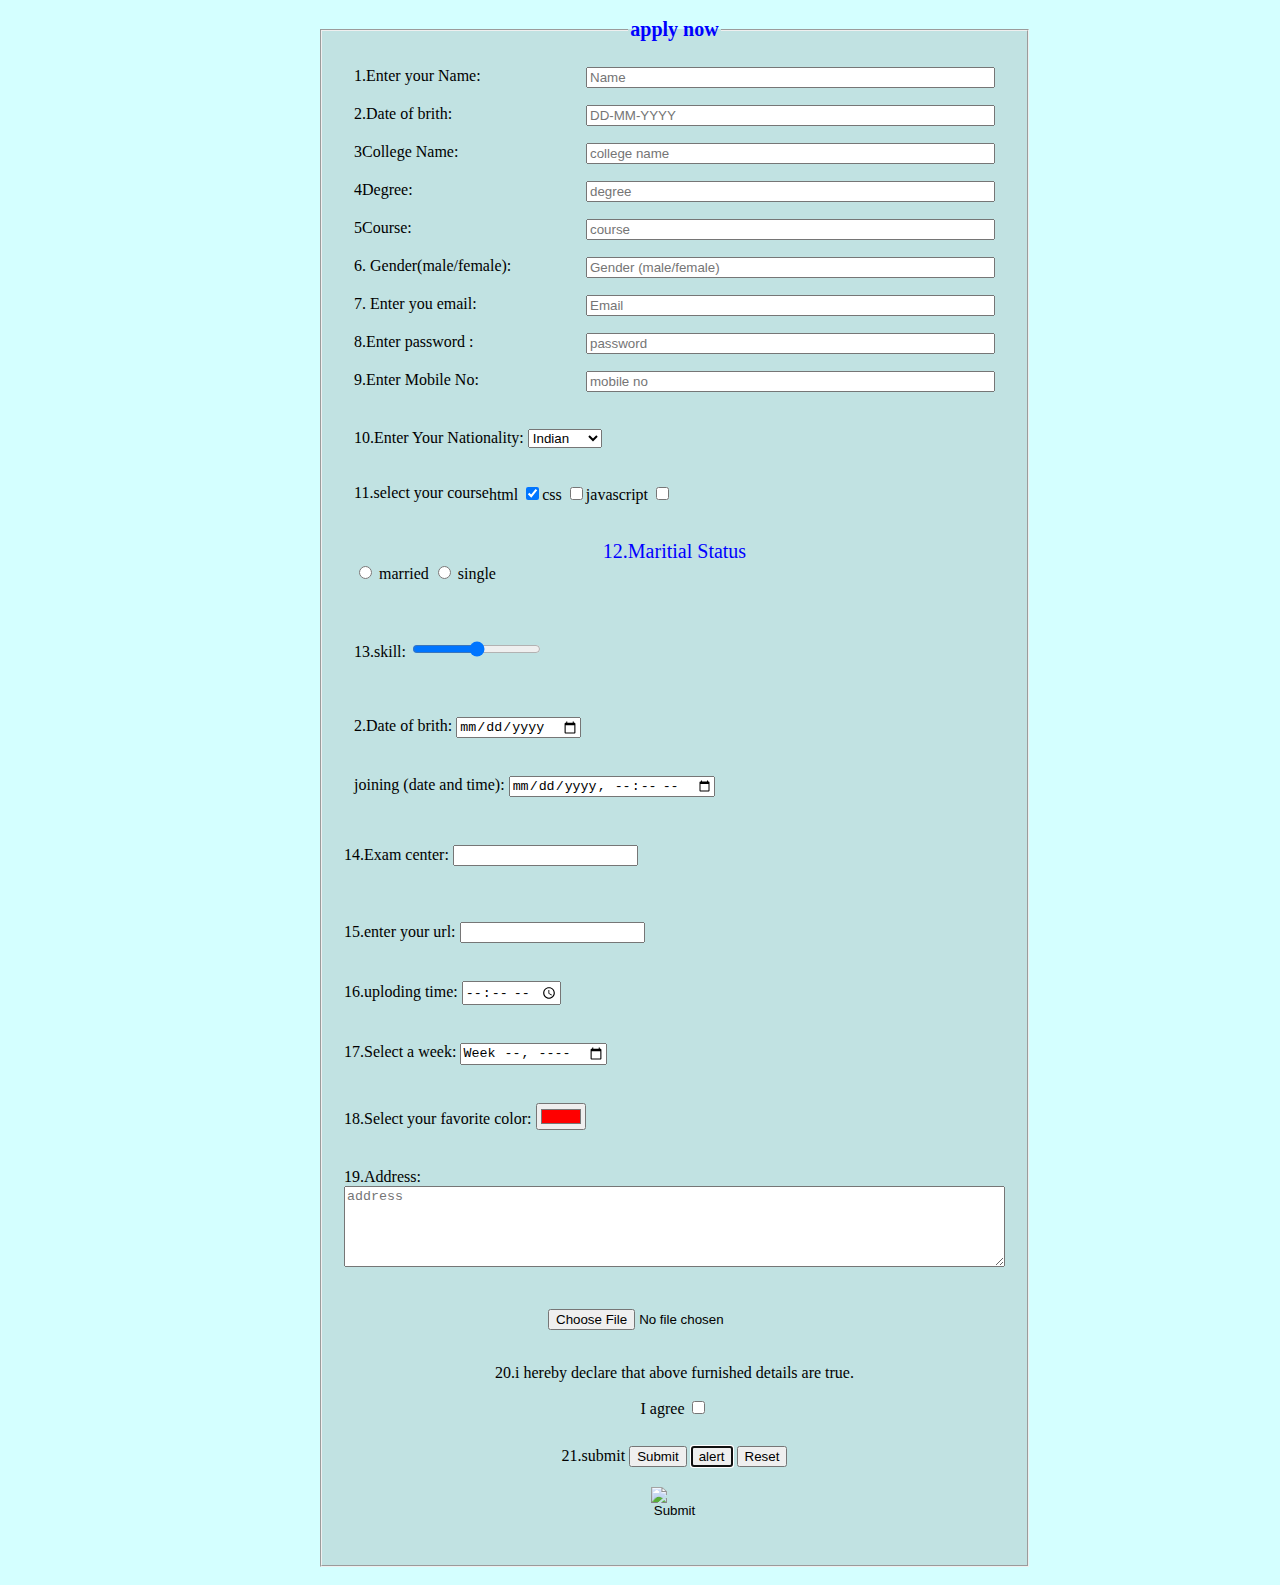
==== indext.html @ f493afc9 "index" ====
<!DOCTYPE html>
<html>
<head>
		<title>test</title>
		<link rel="stylesheet" href="style2.css">
		<meta charset="Utf-8">
		<meta name="viewport" content="width=device-width, initial-scale=1.0">
		<style>
			
				
			form{
				padding:0px 300px 0px 300px;
				}
			fieldset{
				background-color:#8080803b;
				}
			body{
				background-color:rgb(215,223,227)
				font-size:25px;
				}
			div {
				padding:10px;
				}
			
			.index input{
				float:right;
			}
			legend{
					color:blue;
					font-size:20px;
					text-align:center;
			}
			.d-flex{
				displaY:flex;
				}
			.d-flex input{
				padding:0 8px;
				}
			.id{
				text-align:center;
			}
			.id input{
				text-align:center;
			}
			body{
					background-color:#00feff2b;
				}
			
		</style>
</head>
<body>
	<div class="container">
									  <!---form--->
		<form  method="post" autocomplete="on">
									<!---fieldset--->
			<fieldset>
								<!---lenged,lable,input-->
								
				<legend><b>apply now</b></legend>
									<!--placeholder-->
			<div class="index">
				<div>
					<label for="name">1.Enter your Name:</label>
					<input type="taxt" name="iname"placeholder="Name" size="48" ><br>
				</div>
									<!--for,type,name-->
				<div>
					<label for="date of brith"> 2.Date of brith:</label>
					<input type="date of brith" name="date of brith" placeholder="DD-MM-YYYY" size="48">
				</div>	
				<div>
					<label for="icollage">3College Name:</label>
					<input type="collage" name="college" placeholder="college name" size="48">
				</div>
				<div>
					<label for="degree">4Degree:</label>
					<input type="degree" name="degree" placeholder="degree" size="48">
				</div>
				<div>
					<label for="course">5Course:</label>
					<input type="course" name="course" placeholder="course" size="48">
				</div>
				<div>
									<!---gender--->
					<label for="gender">6. Gender(male/female):</label>
					<input type="gender" name="gender"placeholder="Gender (male/female)" size="48"><br>
				</div>
									<!---email--->
				<div>
					<label for="email">7. Enter you email:</label>
					<input for="email" name="iemail"  placeholder="Email" autocomplete="off"  size="48"><br>
				</div>
									<!---passward--->
				<div>
					<label for="password">8.Enter password :</label>
					<input type="password" id="pwd" name="password" minlength="8" placeholder="password" size="48"><br>
				</div>
									<!---tel--->
				<div>
			      <label for="tel">9.Enter Mobile No:</label>
			      <input type="tel" pattern="[1-9](10)" name="tel" placeholder="mobile no" size="48" >
				</div>
			</div>
									<!---select,value--->
			<div class="select">					
				<div>
					   <label for="inationaltity">10.Enter Your Nationality:</label>
						<select id="nationality"> 
						 <option value="Indian">Indian</option>
						 <option value="French">French</option>
						 <option value="America">America</option>
						 <option value="Austalia">Australia</option>
						 <option value="Italy">Italy</option></select>
				</div> 
									<!---cheackbox,id--->
				<div class="d-flex">
					<P>11.select your course</p>
					<p>
					<label for="course1"> html</label>
					<input type="checkbox" id="course1" name="course1" value="html" checked>
					</p><br>
					<p>
					<label for="course2"> css </label>
					<input type="checkbox" id="course2" name="course2" value="css">
					</p><br>
					<P>
					<label for="course3"> javascript </label>
					<input type="checkbox" id="course3" name="course3" value="javascript">
					</p><br>
				</div>
									<!---radio--->
				<div>
					<legend>12.Maritial Status</legend>	
					<input type="radio" name="marri">
					<label for="marri">married</label>
					<input type="radio" name="marri">
					<label for="marri">single</label>
				</div><br><br>
									<!---range,submit--->
				<div>
					<label for="vol">13.skill:</label>
					<input type="range" id="vol" name="vol" min="0" max="50">
					
				</div><br><br>
									<!---date & datetime-local--->
				<div>
					<label for="date of brith"> 2.Date of brith:</label>
					<input type="date" name="date of brith" >
				</div>	<br>
				<div>
				<label for="joindaytime">joining (date and time):</label>
				<input type="datetime-local" id="joindaytime" name="birthdaytime">
				</div>	<br>
			</div>				<!---search--->
				<div>
					 <label for="gsearch">14.Exam center:</label>
					 <input type="search" id="gsearch" name="gsearch">
					 
				</div><br><br>
									<!---url--->
				<div>
					  <label for="homepage">15.enter your url:</label>
					  <input type="url" id="homepage" name="homepage"><br><br>
					 
				</div>
									<!---time--->
				<div>
						 <label for="appt">16.uploding time:</label>
						 <input type="time" id="appt" name="appt"><br><br>
		
				</div>
									<!---week--->
				<div>
						 <label for="week">17.Select a week:</label>
						  <input type="week" id="week" name="week"><br><br>
				</div>
									<!---color--->
				<div>
					 <label for="favcolor">18.Select your favorite color:</label>
					  <input type="color" id="favcolor" name="favcolor" value="#ff0000"><br><br>
					
				</div>
									<!--textaarea--->
				<div>
				<label for="address">19.Address:</label><br>
	            <textarea type="address" name="address"cols="80" rows="5" placeholder="address"></textarea>
	             <br><br>
				 </div>
				 <div class="id">
									<!--file-->
									<input type="file"><br><br>
									
					<p>20.i hereby declare that above furnished details are true.</p>
					<label for="i-agree" class="boris">I agree</label>
					<input type="checkbox" id="i-agree">
					<br><br>
									<!---reset,hidden--->
					<div>
						<label for="enter" class="boris">21.submit</label>
						<input  type="submit" id="enter" required >
						<button  type="button" id="enter" required onclick="alert ('google!')" autofocus>alert</button>
						<input	type="reset" id="enter">
						<input type="hidden" value="3487" id="enter">
					</div>
					<div style="text-align:center";>
						<input type="image" src="submit.gif" alt="Submit" width="48" height="48">
					</div>
				</div>
			</fieldset>
		</form>
	</div>
</body>
</html>
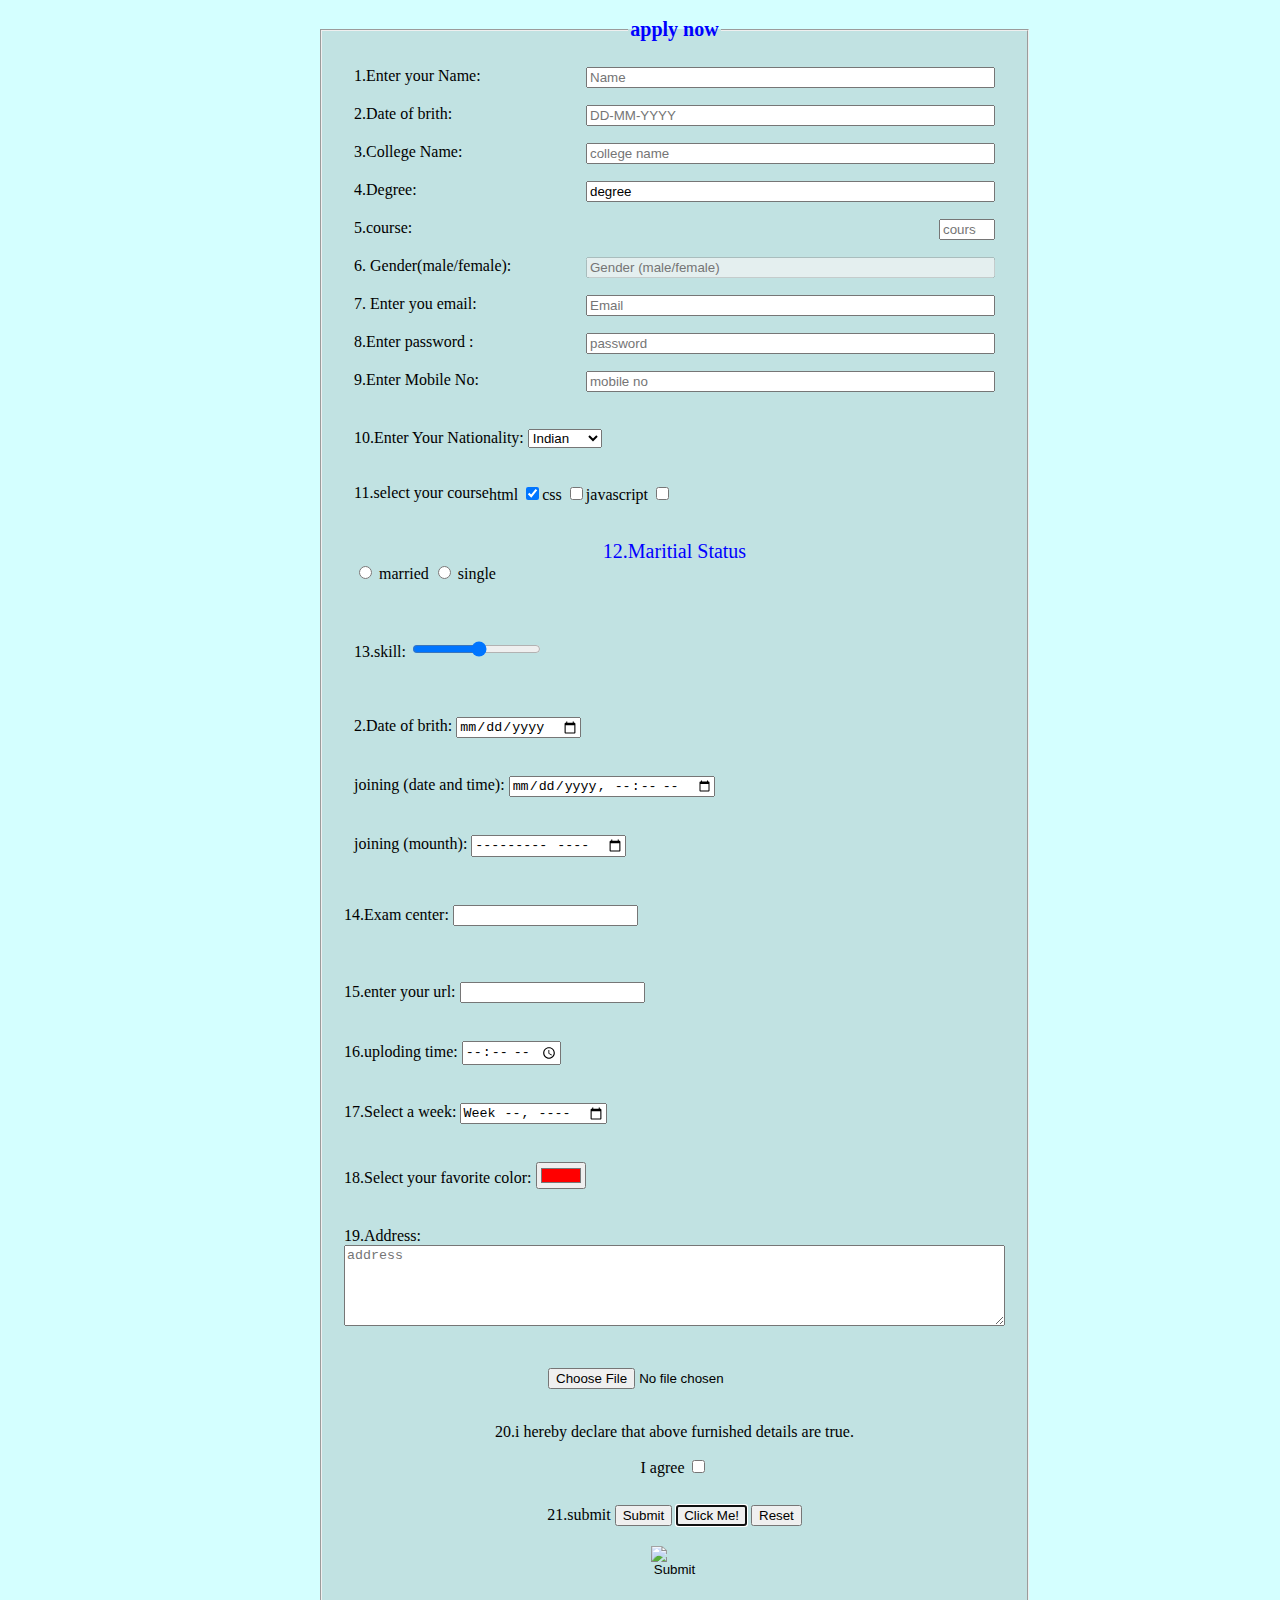
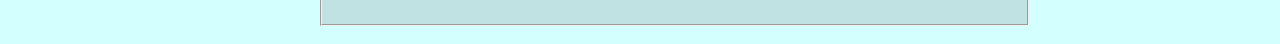
==== commit 6ae4ef82: "index" ====
--- a/indext.html
+++ b/indext.html
@@ -61,29 +61,29 @@
 			<div class="index">
 				<div>
 					<label for="name">1.Enter your Name:</label>
-					<input type="taxt" name="iname"placeholder="Name" size="48" ><br>
+					<input type="taxt" name="iname"  placeholder="Name"  size="48"  readonly ><br>
 				</div>
 									<!--for,type,name-->
 				<div>
 					<label for="date of brith"> 2.Date of brith:</label>
-					<input type="date of brith" name="date of brith" placeholder="DD-MM-YYYY" size="48">
+					<input type="date of brith" name="date of brith" placeholder="DD-MM-YYYY" size="48" required>
 				</div>	
 				<div>
-					<label for="icollage">3College Name:</label>
-					<input type="collage" name="college" placeholder="college name" size="48">
-				</div>
-				<div>
-					<label for="degree">4Degree:</label>
-					<input type="degree" name="degree" placeholder="degree" size="48">
-				</div>
-				<div>
-					<label for="course">5Course:</label>
-					<input type="course" name="course" placeholder="course" size="48">
+					<label for="icollage"> 3.College Name:</label>
+					<input type="collage" name="college" pattern="[a-f](3)" placeholder="college name" size="48">
+				</div>
+				<div>
+					<label for="degree"> 4.Degree:</label>
+					<input type="degree" name="degree" value="degree" size="48">
+				</div>
+				<div>
+					<label for="course"> 5.course:</label>
+					<input type="number" name="course" placeholder="course" size="48" step="2" max="30" min="20">
 				</div>
 				<div>
 									<!---gender--->
 					<label for="gender">6. Gender(male/female):</label>
-					<input type="gender" name="gender"placeholder="Gender (male/female)" size="48"><br>
+					<input type="gender" name="gender"placeholder="Gender (male/female)" size="48" disabled><br>
 				</div>
 									<!---email--->
 				<div>
@@ -93,7 +93,7 @@
 									<!---passward--->
 				<div>
 					<label for="password">8.Enter password :</label>
-					<input type="password" id="pwd" name="password" minlength="8" placeholder="password" size="48"><br>
+					<input type="password" id="pwd" name="password" minlength="8" maxlength="4"  placeholder="password" size="48"><br>
 				</div>
 									<!---tel--->
 				<div>
@@ -106,11 +106,12 @@
 				<div>
 					   <label for="inationaltity">10.Enter Your Nationality:</label>
 						<select id="nationality"> 
-						 <option value="Indian">Indian</option>
-						 <option value="French">French</option>
-						 <option value="America">America</option>
-						 <option value="Austalia">Australia</option>
-						 <option value="Italy">Italy</option></select>
+							<option value="Indian">Indian</option>
+							<option value="French">French</option>
+							<option value="America">America</option>
+							<option value="Austalia">Australia</option>
+							<option value="Italy">Italy</option>
+						</select>
 				</div> 
 									<!---cheackbox,id--->
 				<div class="d-flex">
@@ -139,7 +140,7 @@
 									<!---range,submit--->
 				<div>
 					<label for="vol">13.skill:</label>
-					<input type="range" id="vol" name="vol" min="0" max="50">
+					<input type="range" id="vol" name="vol" min="0" max="50" step="2">
 					
 				</div><br><br>
 									<!---date & datetime-local--->
@@ -148,20 +149,22 @@
 					<input type="date" name="date of brith" >
 				</div>	<br>
 				<div>
-				<label for="joindaytime">joining (date and time):</label>
-				<input type="datetime-local" id="joindaytime" name="birthdaytime">
+					<label for="joindaytime">joining (date and time):</label>
+					<input type="datetime-local" id="joindaytime" name="birthdaytime" min="2000-01-02">
 				</div>	<br>
+				<div>
+					<label for="joinmounth"> joining (mounth):</label>
+					<input type="month" id="joinmounth" name="joinmounth" max="1979-12-31">
+				</div><br>
 			</div>				<!---search--->
 				<div>
 					 <label for="gsearch">14.Exam center:</label>
-					 <input type="search" id="gsearch" name="gsearch">
-					 
+					 <input type="search" id="gsearch" name="gsearch"> 
 				</div><br><br>
 									<!---url--->
 				<div>
 					  <label for="homepage">15.enter your url:</label>
 					  <input type="url" id="homepage" name="homepage"><br><br>
-					 
 				</div>
 									<!---time--->
 				<div>
@@ -198,7 +201,7 @@
 					<div>
 						<label for="enter" class="boris">21.submit</label>
 						<input  type="submit" id="enter" required >
-						<button  type="button" id="enter" required onclick="alert ('google!')" autofocus>alert</button>
+						<input type="button" id="enter" onclick="alert('google!')" value="Click Me!" autofocus>
 						<input	type="reset" id="enter">
 						<input type="hidden" value="3487" id="enter">
 					</div>
